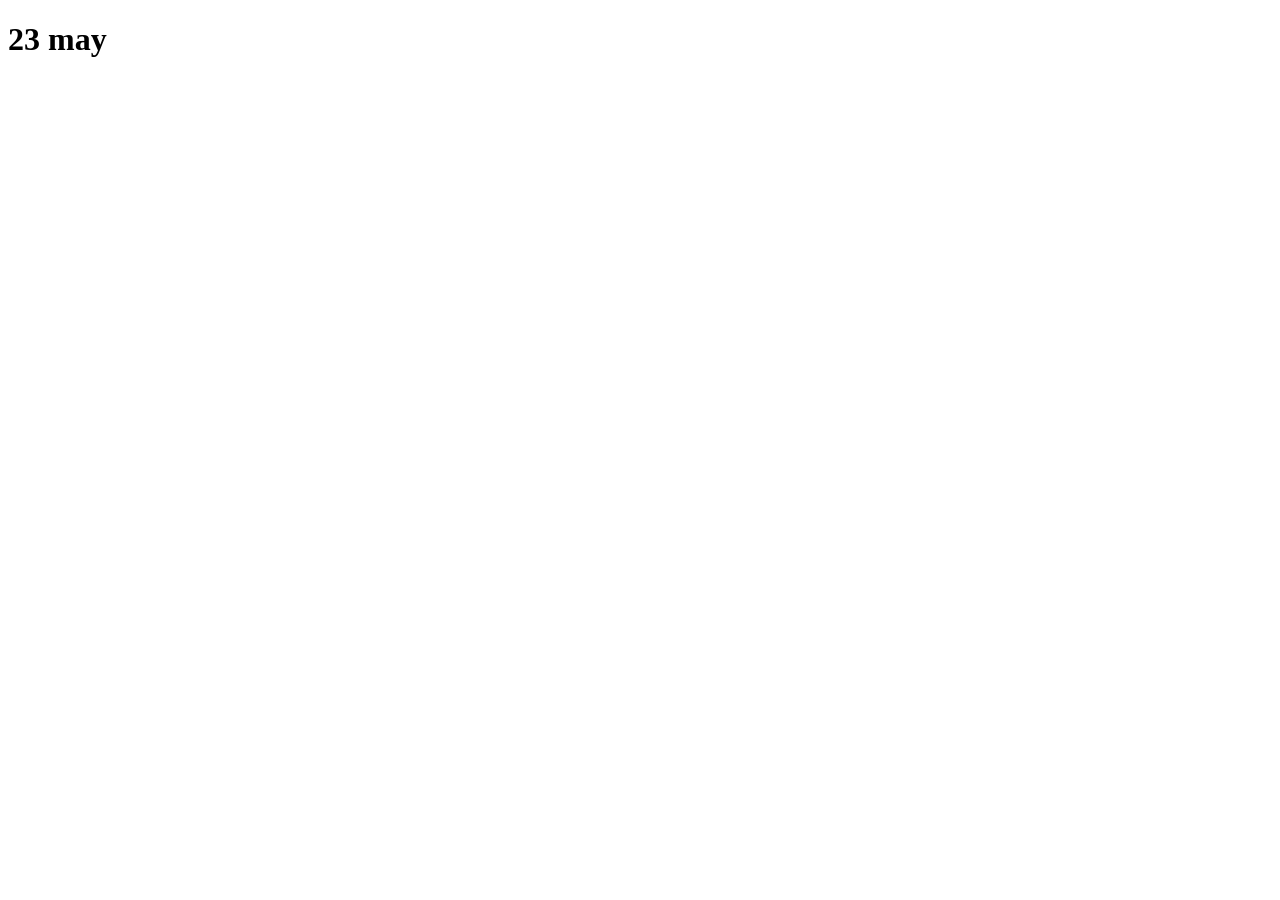
==== pages/_23/_23.html @ 5eccb0f0 "initial" ====
<!doctype html>
<html lang="en">
	<head>
		<meta charset="UTF-8" />
		<meta
			name="viewport"
			content="width=device-width, initial-scale=1.0"
		/>
		<title>23 may</title>
	</head>
	<body>
		<h1>23 may</h1>
		<p></p>
	</body>
</html>
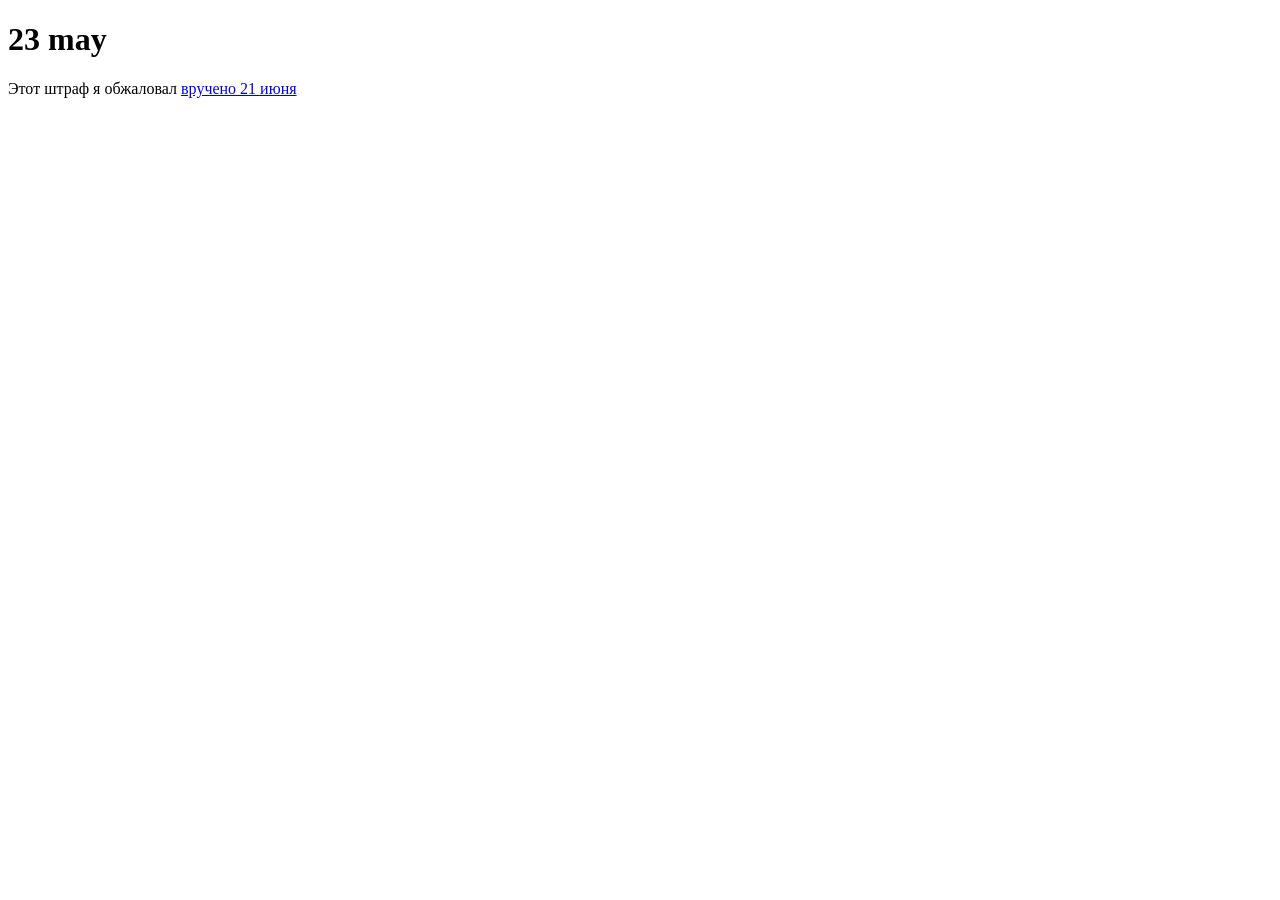
==== commit 7f8f5c83: "regular" ====
--- a/pages/_23/_23.html
+++ b/pages/_23/_23.html
@@ -10,6 +10,11 @@
 	</head>
 	<body>
 		<h1>23 may</h1>
-		<p></p>
+		<p>
+			Этот штраф я обжаловал
+			<a href="https://www.pochta.ru/tracking?barcode=14360010001026"
+				>вручено 21 июня</a
+			>
+		</p>
 	</body>
 </html>
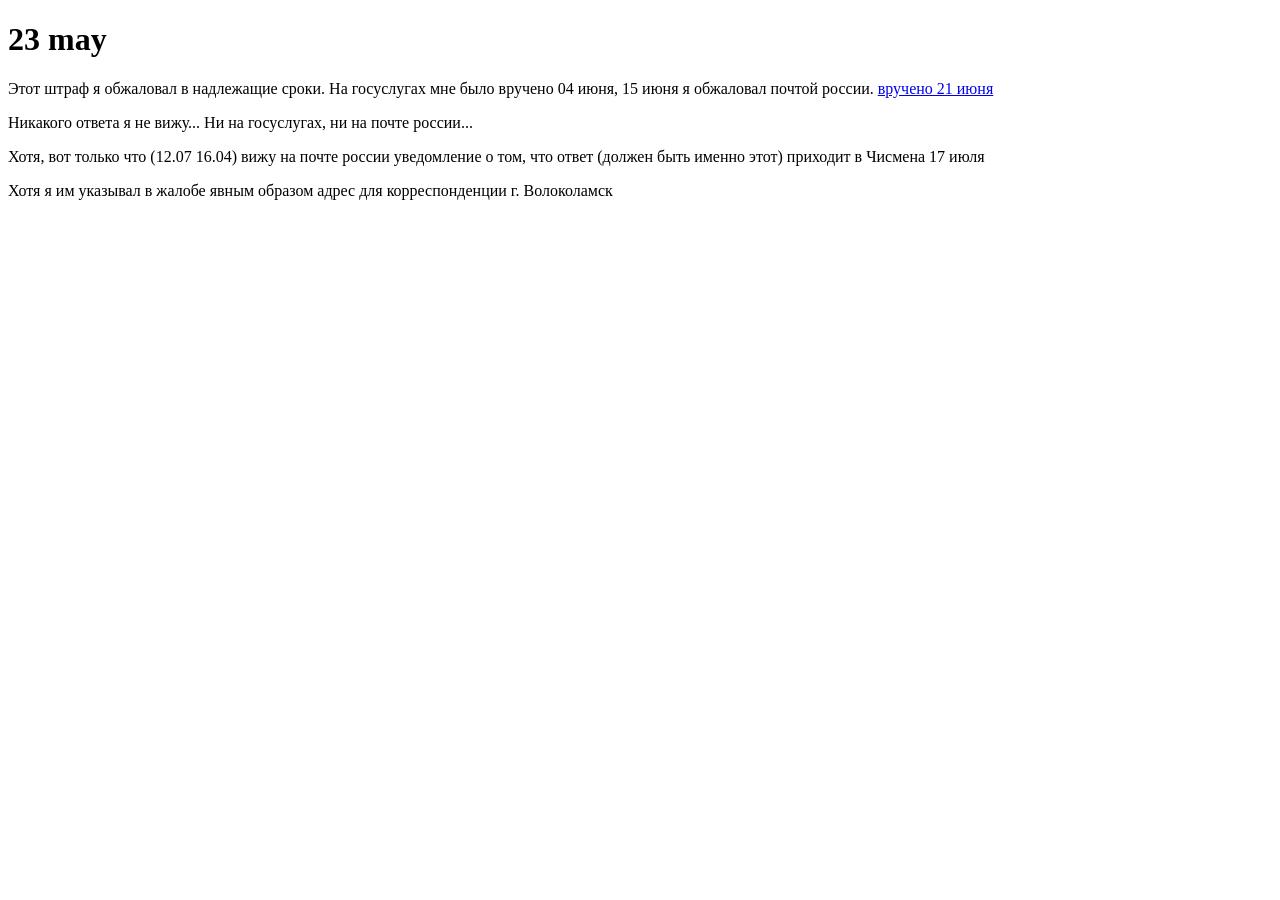
==== commit 52d7f115: "fix paths to inner html files" ====
--- a/pages/_23/_23.html
+++ b/pages/_23/_23.html
@@ -11,10 +11,20 @@
 	<body>
 		<h1>23 may</h1>
 		<p>
-			Этот штраф я обжаловал
+			Этот штраф я обжаловал в надлежащие сроки. На госуслугах мне было вручено
+			04 июня, 15 июня я обжаловал почтой россии.
 			<a href="https://www.pochta.ru/tracking?barcode=14360010001026"
 				>вручено 21 июня</a
 			>
 		</p>
+		<p>Никакого ответа я не вижу... Ни на госуслугах, ни на почте россии...</p>
+		<p>
+			Хотя, вот только что (12.07 16.04) вижу на почте россии уведомление о том,
+			что ответ (должен быть именно этот) приходит в Чисмена 17 июля
+		</p>
+		<p>
+			Хотя я им указывал в жалобе явным образом адрес для корреспонденции г.
+			Волоколамск
+		</p>
 	</body>
 </html>
